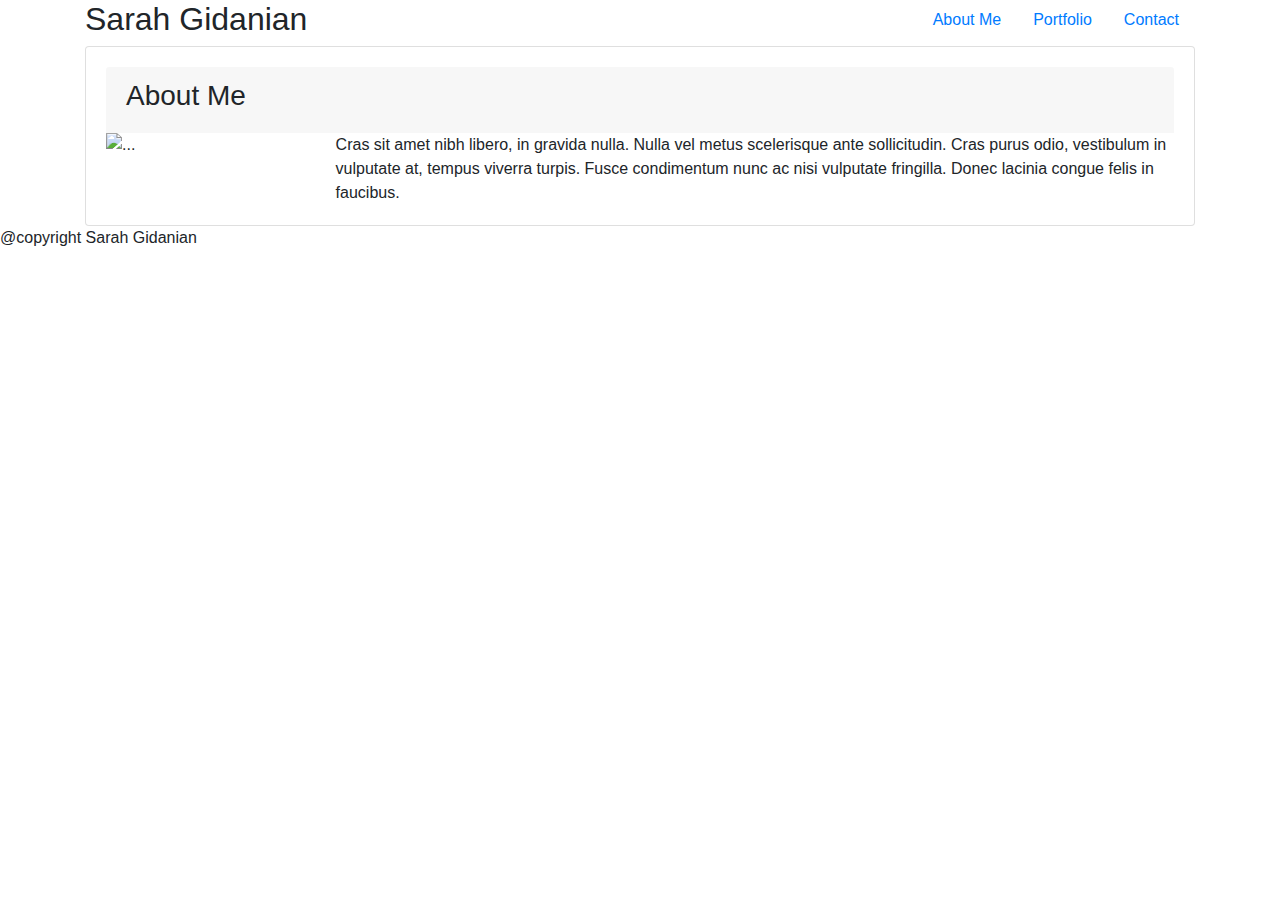
==== index.html @ dbcc4826 "initial commit/ some layout index page" ====
<!DOCTYPE html>
<html lang="en">

<head>
    <meta charset="utf-8">
    <title>Sarah Gidanian</title>
    <link rel="stylesheet" href="https://stackpath.bootstrapcdn.com/bootstrap/4.3.1/css/bootstrap.min.css"
        integrity="sha384-ggOyR0iXCbMQv3Xipma34MD+dH/1fQ784/j6cY/iJTQUOhcWr7x9JvoRxT2MZw1T" crossorigin="anonymous">
    <script src="https://code.jquery.com/jquery-3.3.1.slim.min.js"
        integrity="sha384-q8i/X+965DzO0rT7abK41JStQIAqVgRVzpbzo5smXKp4YfRvH+8abtTE1Pi6jizo"
        crossorigin="anonymous"></script>
    <script src="https://cdnjs.cloudflare.com/ajax/libs/popper.js/1.14.7/umd/popper.min.js"
        integrity="sha384-UO2eT0CpHqdSJQ6hJty5KVphtPhzWj9WO1clHTMGa3JDZwrnQq4sF86dIHNDz0W1"
        crossorigin="anonymous"></script>
    <script src="https://stackpath.bootstrapcdn.com/bootstrap/4.3.1/js/bootstrap.min.js"
        integrity="sha384-JjSmVgyd0p3pXB1rRibZUAYoIIy6OrQ6VrjIEaFf/nJGzIxFDsf4x0xIM+B07jRM"
        crossorigin="anonymous"></script>
</head>



<body>

    <header>
        <div class="container">

            <div class="row">
                <div class="col-lg-6">
                    <h2>Sarah Gidanian</h2>
                </div>
                <div class="col-lg-6">

                    <ul class="nav justify-content-end">
                        <li class="nav-item">
                            <a class="nav-link active" href="#">About Me</a>
                        </li>
                        <li class="nav-item">
                            <a class="nav-link" href="#">Portfolio</a>
                        </li>
                        <li class="nav-item">
                            <a class="nav-link" href="#">Contact</a>
                        </li>
                    </ul>
                </div>
            </div>
        </div>

    </header>
    <div class="wrapper">

        <div class="container">
            <div class="card">
                <div class="card-body" style="width:960">
                    <div class="row">
                        <div class="col-lg-12">
                                <div class="card-header" style= border-bottom:2px solid red> 
                                       <h3> About Me</h3> 
                                      </div>
                            <div class="media">
                                <img id="bio-image" style="width:20%"
                                    src="https://wirelessplanet310.com/wp-content/uploads/2018/04/sarah-employe-epic.jpg"
                                    class="mr-3" alt="...">
                                <div class="media-body">
                                    Cras sit amet nibh libero, in gravida nulla. Nulla vel metus scelerisque ante
                                    sollicitudin.
                                    Cras
                                    purus odio, vestibulum in vulputate at, tempus viverra turpis. Fusce condimentum
                                    nunc ac
                                    nisi
                                    vulputate fringilla. Donec lacinia congue felis in faucibus.
                                </div>
                            </div>
                        </div>
                    </div>
                </div>
            </div>
        </div>
    </div>
</body>
<footer class="footer">@copyright Sarah Gidanian</footer>
<img
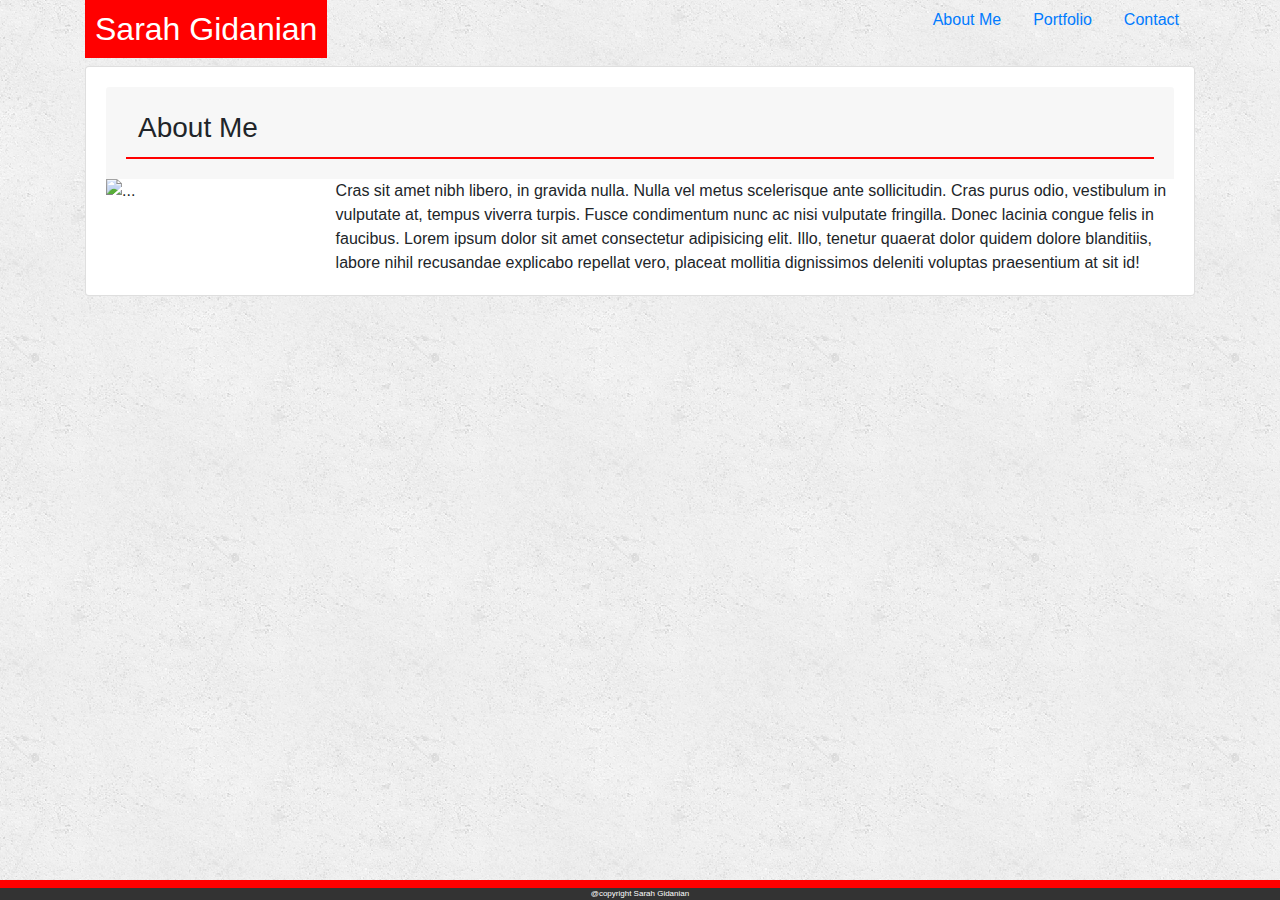
==== commit 5f3adb0d: "index page completed" ====
--- a/index.html
+++ b/index.html
@@ -4,6 +4,7 @@
 <head>
     <meta charset="utf-8">
     <title>Sarah Gidanian</title>
+    <link rel="stylesheet" href="boot-style.css" type="text/css">
     <link rel="stylesheet" href="https://stackpath.bootstrapcdn.com/bootstrap/4.3.1/css/bootstrap.min.css"
         integrity="sha384-ggOyR0iXCbMQv3Xipma34MD+dH/1fQ784/j6cY/iJTQUOhcWr7x9JvoRxT2MZw1T" crossorigin="anonymous">
     <script src="https://code.jquery.com/jquery-3.3.1.slim.min.js"
@@ -32,13 +33,13 @@
 
                     <ul class="nav justify-content-end">
                         <li class="nav-item">
-                            <a class="nav-link active" href="#">About Me</a>
+                            <a class="nav-link active" href="./index.html">About Me</a>
                         </li>
                         <li class="nav-item">
-                            <a class="nav-link" href="#">Portfolio</a>
+                            <a class="nav-link" href="./portfolio.html">Portfolio</a>
                         </li>
                         <li class="nav-item">
-                            <a class="nav-link" href="#">Contact</a>
+                            <a class="nav-link" href="./contact.html">Contact</a>
                         </li>
                     </ul>
                 </div>
@@ -53,9 +54,9 @@
                 <div class="card-body" style="width:960">
                     <div class="row">
                         <div class="col-lg-12">
-                                <div class="card-header" style= border-bottom:2px solid red> 
-                                       <h3> About Me</h3> 
-                                      </div>
+                            <div class="card-header" style=border-bottom:2px solid red>
+                                <h3> About Me</h3>
+                            </div>
                             <div class="media">
                                 <img id="bio-image" style="width:20%"
                                     src="https://wirelessplanet310.com/wp-content/uploads/2018/04/sarah-employe-epic.jpg"
@@ -67,7 +68,10 @@
                                     purus odio, vestibulum in vulputate at, tempus viverra turpis. Fusce condimentum
                                     nunc ac
                                     nisi
-                                    vulputate fringilla. Donec lacinia congue felis in faucibus.
+                                    vulputate fringilla. Donec lacinia congue felis in faucibus. Lorem ipsum dolor sit
+                                    amet consectetur adipisicing elit. Illo, tenetur quaerat dolor quidem dolore
+                                    blanditiis, labore nihil recusandae explicabo repellat vero, placeat mollitia
+                                    dignissimos deleniti voluptas praesentium at sit id!
                                 </div>
                             </div>
                         </div>
--- a/boot-style.css
+++ b/boot-style.css
@@ -0,0 +1,37 @@
+h2{
+    padding: 20px;
+    margin-bottom: 20px;
+    font-size: 28px;
+    color: white;
+    text-align: left;
+    background-color: red;
+    float:left;
+    margin: 0;
+    padding: 10px;
+       
+}
+
+
+h3{
+    border-bottom:2px solid red;
+    padding: 12px;
+}
+
+body{
+    background-image: url("concrete_seamless.png");
+}
+
+.footer{ 
+    width: 100%;
+    background-color: #333;
+    color: white;
+    text-align: center;
+    font-size: 8px;
+    border-top: 8px solid red;
+    position: absolute;
+    bottom: 0px;
+ }
+
+ .wrapper {
+    min-height: 60%;
+ }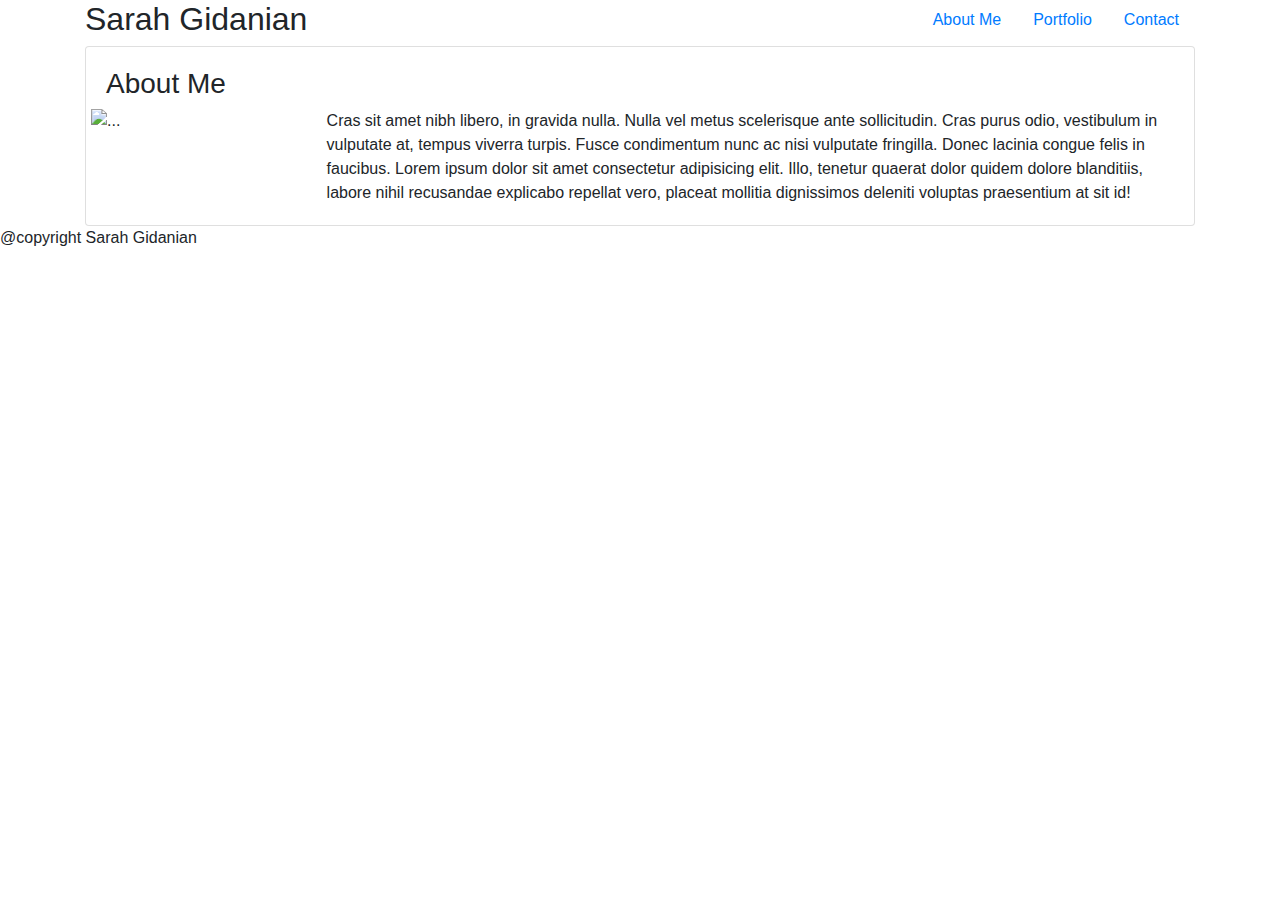
==== commit 876e3b62: "portfolio page completed" ====
--- a/index.html
+++ b/index.html
@@ -4,7 +4,7 @@
 <head>
     <meta charset="utf-8">
     <title>Sarah Gidanian</title>
-    <link rel="stylesheet" href="boot-style.css" type="text/css">
+    <link rel="stylesheet" href="" type="text/css">
     <link rel="stylesheet" href="https://stackpath.bootstrapcdn.com/bootstrap/4.3.1/css/bootstrap.min.css"
         integrity="sha384-ggOyR0iXCbMQv3Xipma34MD+dH/1fQ784/j6cY/iJTQUOhcWr7x9JvoRxT2MZw1T" crossorigin="anonymous">
     <script src="https://code.jquery.com/jquery-3.3.1.slim.min.js"
@@ -54,25 +54,23 @@
                 <div class="card-body" style="width:960">
                     <div class="row">
                         <div class="col-lg-12">
-                            <div class="card-header" style=border-bottom:2px solid red>
-                                <h3> About Me</h3>
-                            </div>
-                            <div class="media">
-                                <img id="bio-image" style="width:20%"
-                                    src="https://wirelessplanet310.com/wp-content/uploads/2018/04/sarah-employe-epic.jpg"
-                                    class="mr-3" alt="...">
-                                <div class="media-body">
-                                    Cras sit amet nibh libero, in gravida nulla. Nulla vel metus scelerisque ante
-                                    sollicitudin.
-                                    Cras
-                                    purus odio, vestibulum in vulputate at, tempus viverra turpis. Fusce condimentum
-                                    nunc ac
-                                    nisi
-                                    vulputate fringilla. Donec lacinia congue felis in faucibus. Lorem ipsum dolor sit
-                                    amet consectetur adipisicing elit. Illo, tenetur quaerat dolor quidem dolore
-                                    blanditiis, labore nihil recusandae explicabo repellat vero, placeat mollitia
-                                    dignissimos deleniti voluptas praesentium at sit id!
-                                </div>
+                            <h3> About Me</h3>
+                        </div>
+                        <div class="media">
+                            <img id="bio-image" style="width:20%"
+                                src="https://wirelessplanet310.com/wp-content/uploads/2018/04/sarah-employe-epic.jpg"
+                                class="mr-3" alt="...">
+                            <div class="media-body">
+                                Cras sit amet nibh libero, in gravida nulla. Nulla vel metus scelerisque ante
+                                sollicitudin.
+                                Cras
+                                purus odio, vestibulum in vulputate at, tempus viverra turpis. Fusce condimentum
+                                nunc ac
+                                nisi
+                                vulputate fringilla. Donec lacinia congue felis in faucibus. Lorem ipsum dolor sit
+                                amet consectetur adipisicing elit. Illo, tenetur quaerat dolor quidem dolore
+                                blanditiis, labore nihil recusandae explicabo repellat vero, placeat mollitia
+                                dignissimos deleniti voluptas praesentium at sit id!
                             </div>
                         </div>
                     </div>
@@ -80,6 +78,7 @@
             </div>
         </div>
     </div>
+    </div>
 </body>
 <footer class="footer">@copyright Sarah Gidanian</footer>
 <img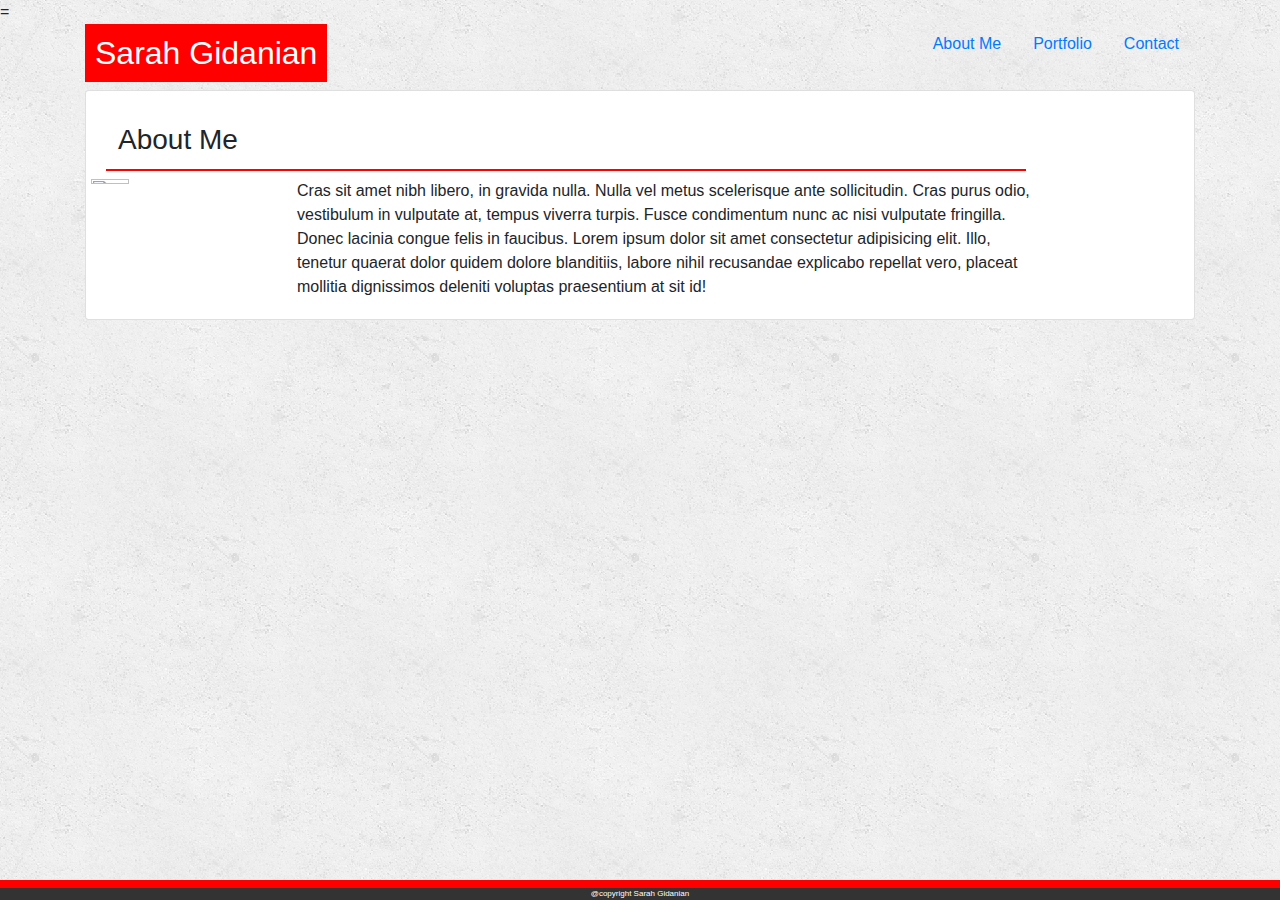
==== commit 93aad507: "modified index" ====
--- a/index.html
+++ b/index.html
@@ -1,10 +1,10 @@
-<!DOCTYPE html>
+=<!DOCTYPE html>
 <html lang="en">
 
 <head>
     <meta charset="utf-8">
     <title>Sarah Gidanian</title>
-    <link rel="stylesheet" href="" type="text/css">
+    <link rel="stylesheet" href="boot-style.css" type="text/css">
     <link rel="stylesheet" href="https://stackpath.bootstrapcdn.com/bootstrap/4.3.1/css/bootstrap.min.css"
         integrity="sha384-ggOyR0iXCbMQv3Xipma34MD+dH/1fQ784/j6cY/iJTQUOhcWr7x9JvoRxT2MZw1T" crossorigin="anonymous">
     <script src="https://code.jquery.com/jquery-3.3.1.slim.min.js"
--- a/boot-style.css
+++ b/boot-style.css
@@ -0,0 +1,37 @@
+h2{
+    padding: 20px;
+    margin-bottom: 20px;
+    font-size: 28px;
+    color: white;
+    text-align: left;
+    background-color: red;
+    float:left;
+    margin: 0;
+    padding: 10px;
+       
+}
+
+
+h3{
+    border-bottom:2px solid red;
+    padding: 12px;
+}
+
+body{
+    background-image: url("concrete_seamless.png");
+}
+
+.footer{ 
+    width: 100%;
+    background-color: #333;
+    color: white;
+    text-align: center;
+    font-size: 8px;
+    border-top: 8px solid red;
+    position: absolute;
+    bottom: 0px;
+ }
+
+ .wrapper {
+    min-height: 60%;
+ }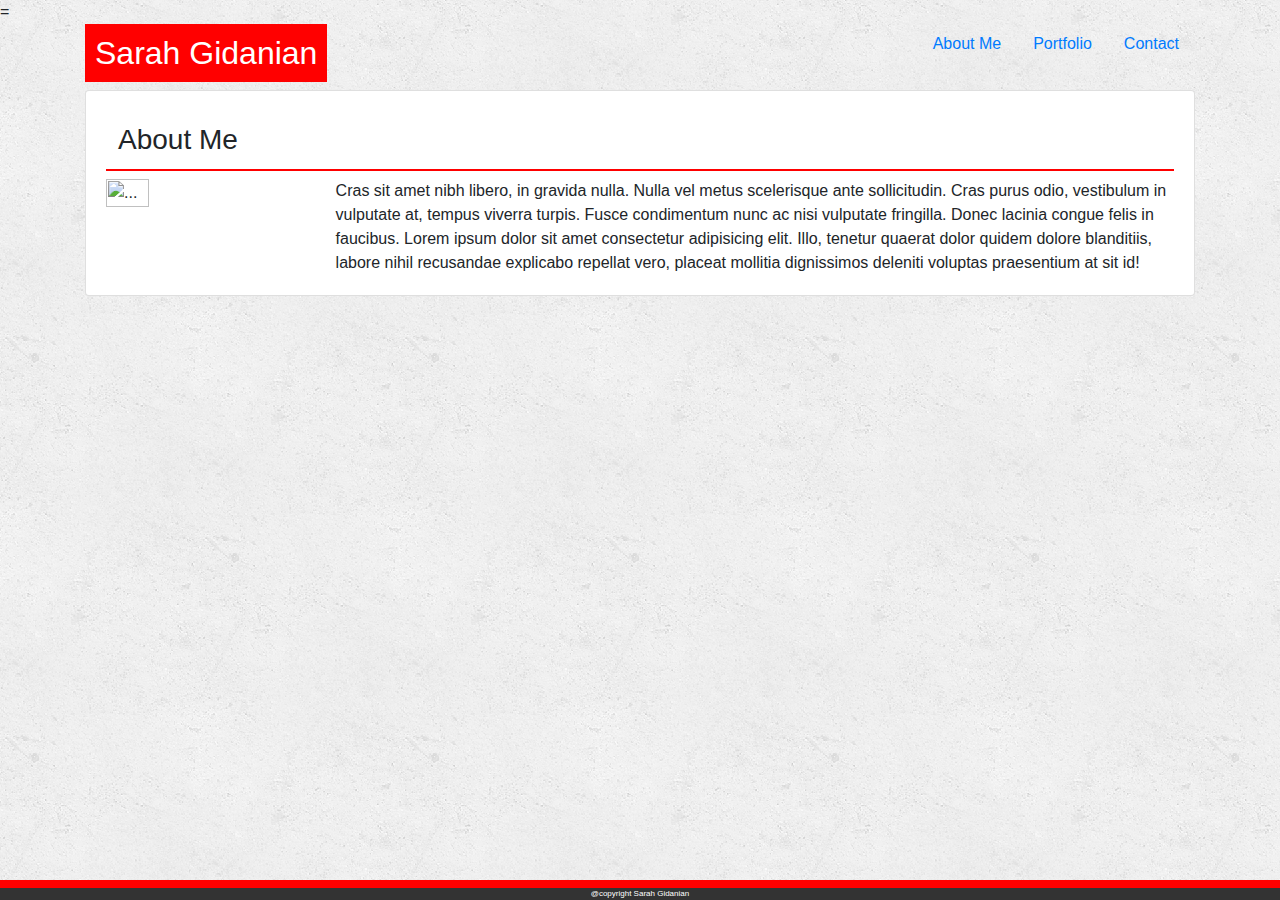
==== commit 689ef2ed: "modified width to make responsive" ====
--- a/index.html
+++ b/index.html
@@ -1,4 +1,5 @@
-=<!DOCTYPE html>
+=
+<!DOCTYPE html>
 <html lang="en">
 
 <head>
@@ -51,26 +52,30 @@
 
         <div class="container">
             <div class="card">
-                <div class="card-body" style="width:960">
+                <div class="card-body">
                     <div class="row">
                         <div class="col-lg-12">
                             <h3> About Me</h3>
                         </div>
-                        <div class="media">
-                            <img id="bio-image" style="width:20%"
-                                src="https://wirelessplanet310.com/wp-content/uploads/2018/04/sarah-employe-epic.jpg"
-                                class="mr-3" alt="...">
-                            <div class="media-body">
-                                Cras sit amet nibh libero, in gravida nulla. Nulla vel metus scelerisque ante
-                                sollicitudin.
-                                Cras
-                                purus odio, vestibulum in vulputate at, tempus viverra turpis. Fusce condimentum
-                                nunc ac
-                                nisi
-                                vulputate fringilla. Donec lacinia congue felis in faucibus. Lorem ipsum dolor sit
-                                amet consectetur adipisicing elit. Illo, tenetur quaerat dolor quidem dolore
-                                blanditiis, labore nihil recusandae explicabo repellat vero, placeat mollitia
-                                dignissimos deleniti voluptas praesentium at sit id!
+                    </div>
+                    <div class="row">
+                        <div class="col-lg-12">
+                            <div class="media">
+                                <img id="bio-image" style="width:20%"
+                                    src="https://wirelessplanet310.com/wp-content/uploads/2018/04/sarah-employe-epic.jpg"
+                                    class="mr-3" alt="...">
+                                <div class="media-body">
+                                    Cras sit amet nibh libero, in gravida nulla. Nulla vel metus scelerisque ante
+                                    sollicitudin.
+                                    Cras
+                                    purus odio, vestibulum in vulputate at, tempus viverra turpis. Fusce condimentum
+                                    nunc ac
+                                    nisi
+                                    vulputate fringilla. Donec lacinia congue felis in faucibus. Lorem ipsum dolor sit
+                                    amet consectetur adipisicing elit. Illo, tenetur quaerat dolor quidem dolore
+                                    blanditiis, labore nihil recusandae explicabo repellat vero, placeat mollitia
+                                    dignissimos deleniti voluptas praesentium at sit id!
+                                </div>
                             </div>
                         </div>
                     </div>
